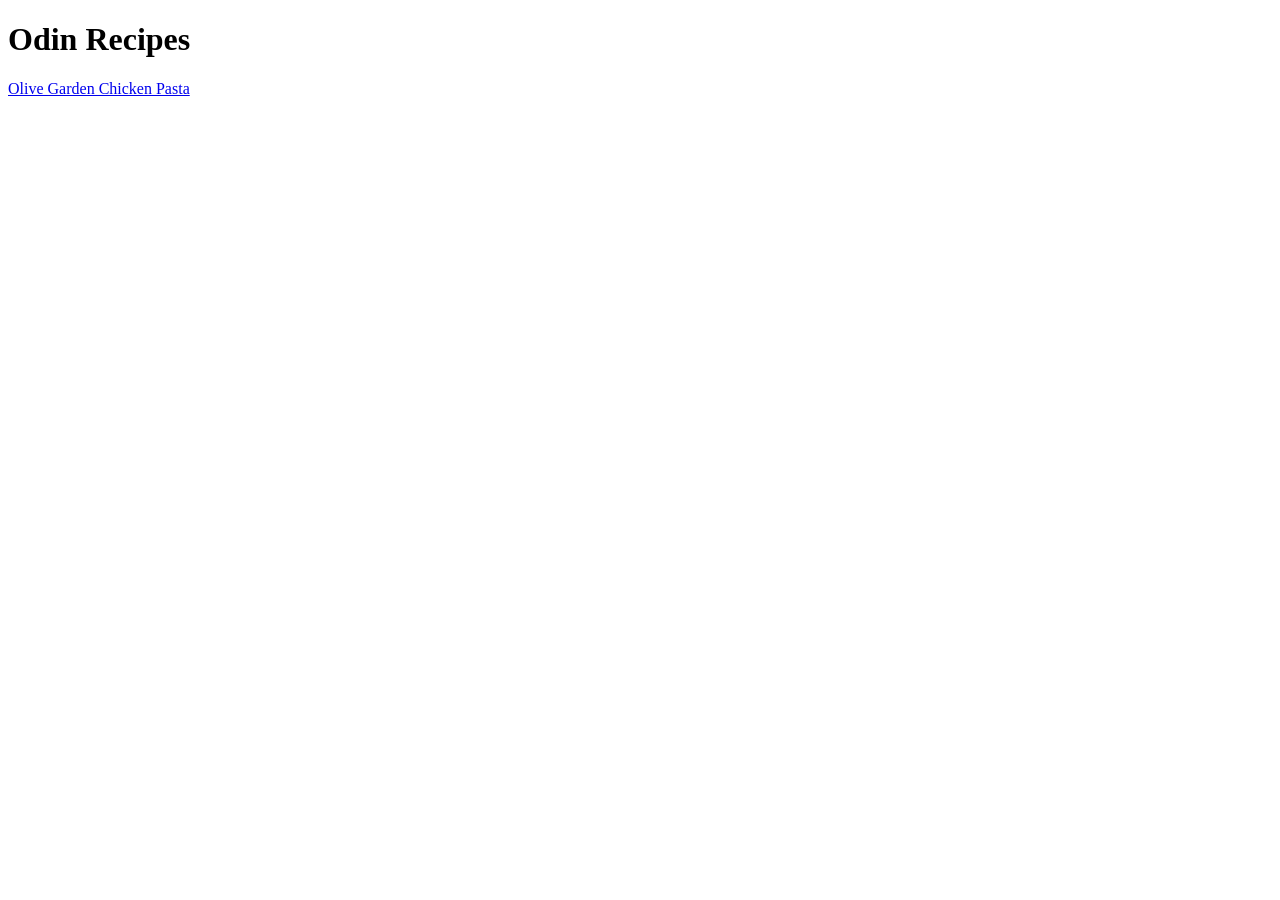
==== index.html @ 22b4ac7a "Update README and initial recipe page for Olive Garden Chicken Pasta" ====
<!DOCTYPE html>
<html lang="en">
<head>
    <meta charset="UTF-8">
    <meta name="viewport" content="width=device-width, initial-scale=1.0">
    <title>Index</title>
</head>
<body>
    <h1>Odin Recipes</h1>
    <a href="recipes/ogpasta.html">Olive Garden Chicken Pasta</a>
</body>
</html>
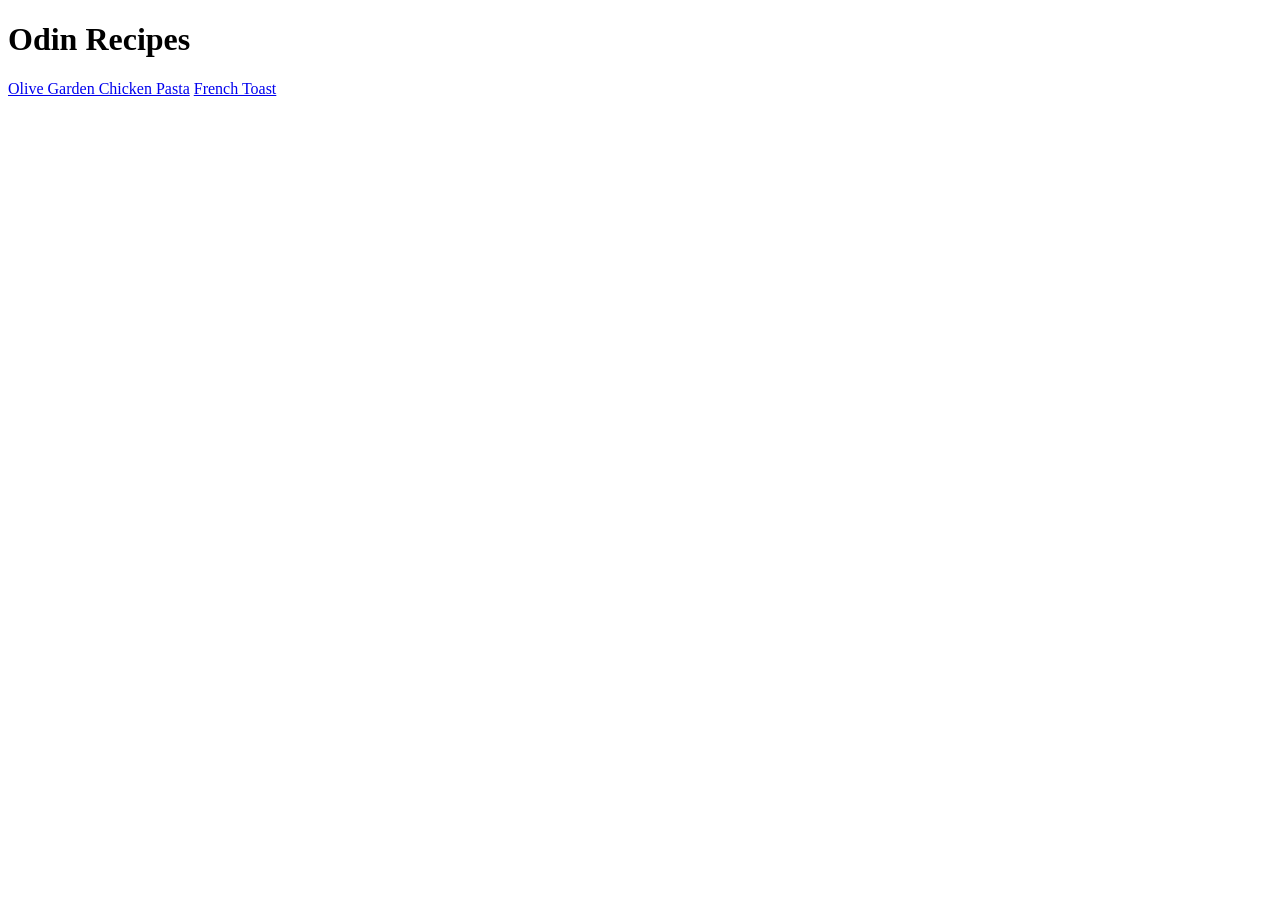
==== commit 01268b7f: "Add French Toast recipe and image, update index and Olive Garden Chicken Pasta links" ====
--- a/index.html
+++ b/index.html
@@ -8,5 +8,6 @@
 <body>
     <h1>Odin Recipes</h1>
     <a href="recipes/ogpasta.html">Olive Garden Chicken Pasta</a>
+    <a href="recipes/frenchtoast.html">French Toast</a>
 </body>
 </html>
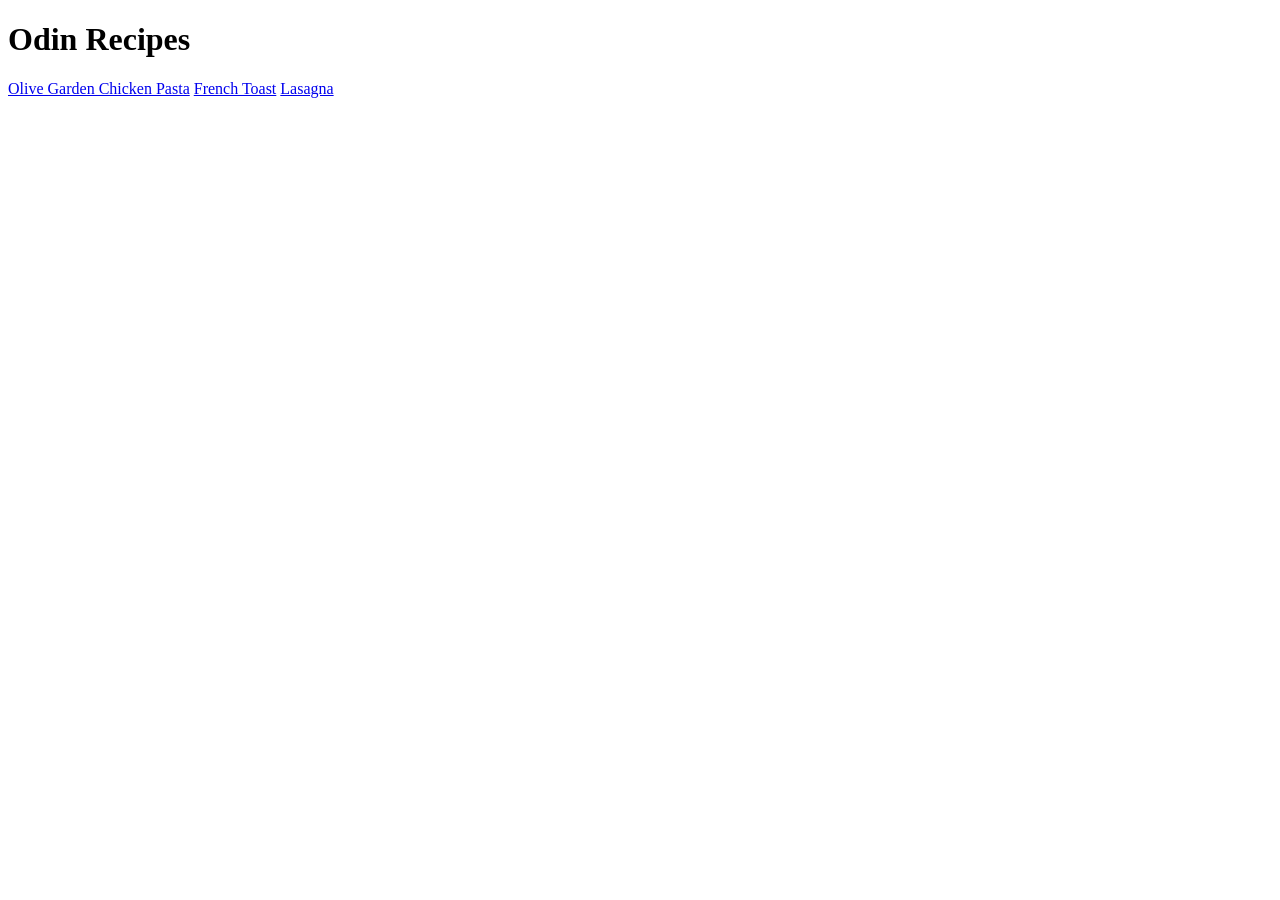
==== commit 83c7b3dd: "Add Lasagna recipe, image, and update index links" ====
--- a/index.html
+++ b/index.html
@@ -3,11 +3,12 @@
 <head>
     <meta charset="UTF-8">
     <meta name="viewport" content="width=device-width, initial-scale=1.0">
-    <title>Index</title>
+    <title>Home</title>
 </head>
 <body>
     <h1>Odin Recipes</h1>
     <a href="recipes/ogpasta.html">Olive Garden Chicken Pasta</a>
     <a href="recipes/frenchtoast.html">French Toast</a>
+    <a href="recipes/lasagna.html">Lasagna</a>
 </body>
 </html>
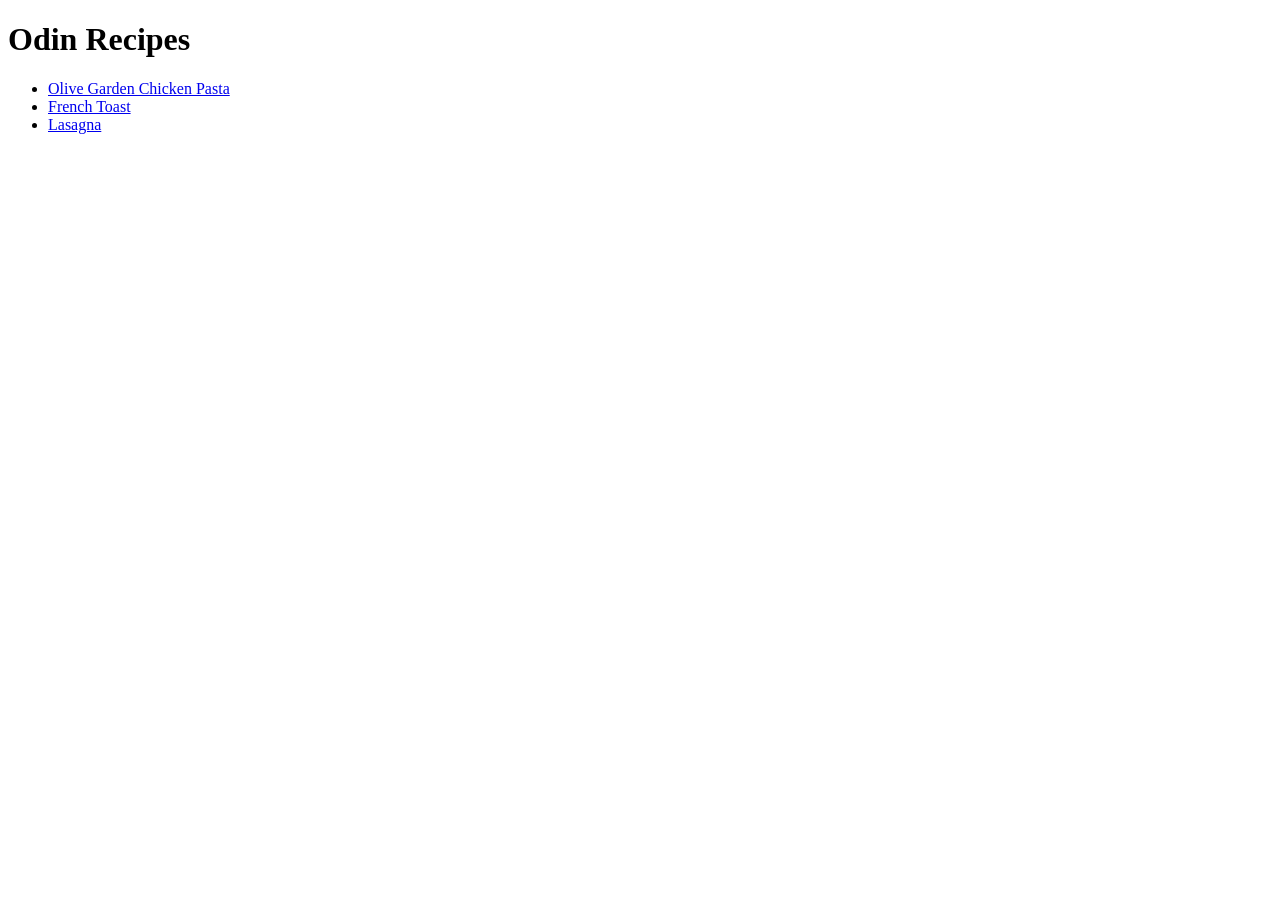
==== commit 8671b047: "Add Lasagna recipe, image, and update index links" ====
--- a/index.html
+++ b/index.html
@@ -7,8 +7,10 @@
 </head>
 <body>
     <h1>Odin Recipes</h1>
-    <a href="recipes/ogpasta.html">Olive Garden Chicken Pasta</a>
-    <a href="recipes/frenchtoast.html">French Toast</a>
-    <a href="recipes/lasagna.html">Lasagna</a>
+    <ul>
+        <li><a href="recipes/ogpasta.html">Olive Garden Chicken Pasta</a></li>
+        <li><a href="recipes/frenchtoast.html">French Toast</a></li>
+        <li><a href="recipes/lasagna.html">Lasagna</a></li>
+    </ul>
 </body>
 </html>
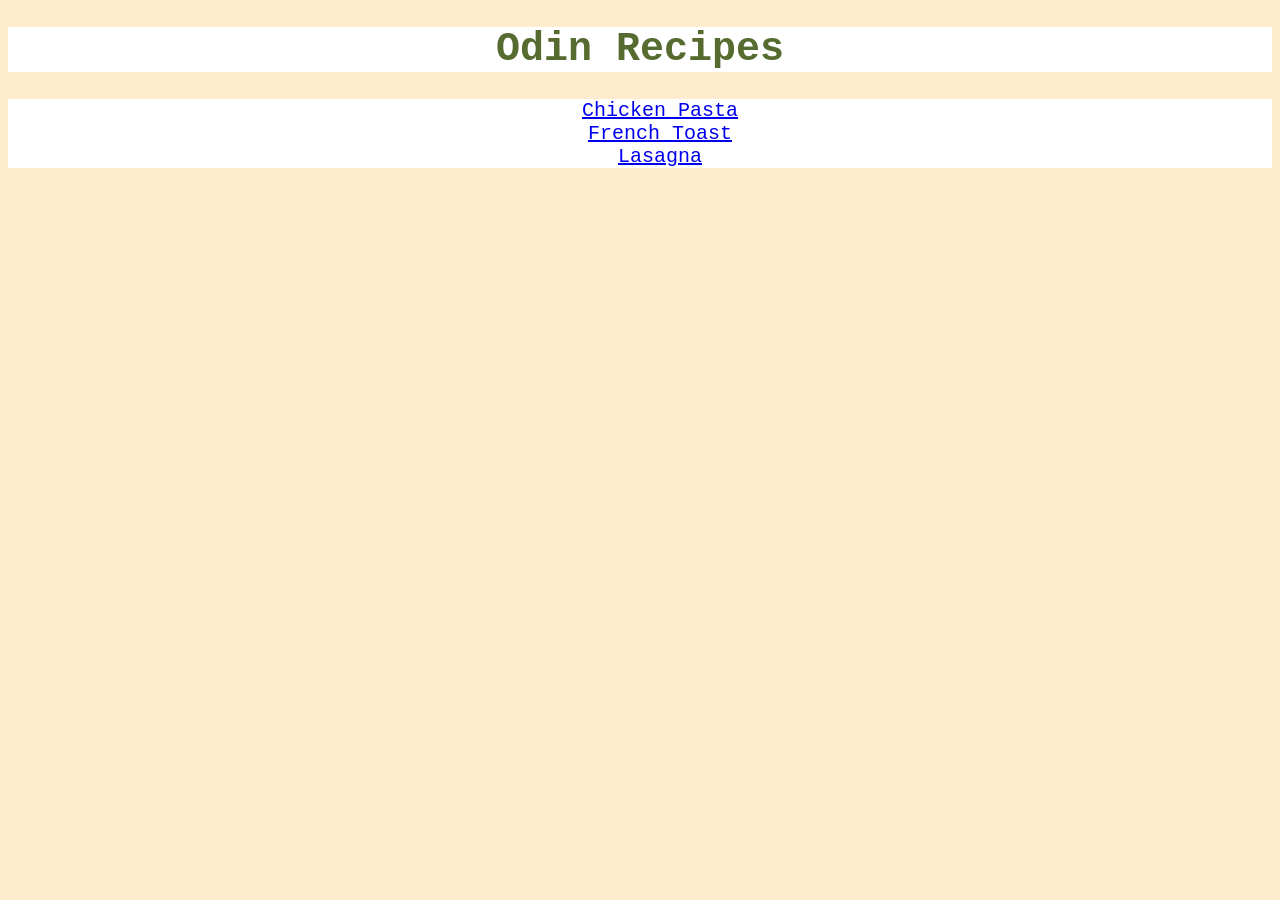
==== commit 4148fce1: "Refactor index.html structure and add styles.css for improved layout and design" ====
--- a/index.html
+++ b/index.html
@@ -1,16 +1,21 @@
 <!DOCTYPE html>
 <html lang="en">
 <head>
+    <link rel="stylesheet" href="styles/styles.css">
     <meta charset="UTF-8">
     <meta name="viewport" content="width=device-width, initial-scale=1.0">
     <title>Home</title>
 </head>
 <body>
-    <h1>Odin Recipes</h1>
-    <ul>
-        <li><a href="recipes/ogpasta.html">Olive Garden Chicken Pasta</a></li>
-        <li><a href="recipes/frenchtoast.html">French Toast</a></li>
-        <li><a href="recipes/lasagna.html">Lasagna</a></li>
-    </ul>
+    <div class="title card" >    
+        <h1>Odin Recipes</h1>
+    </div>
+    <div class="card">
+        <ul class="recipes">
+            <li><a href="recipes/ogpasta.html">Chicken Pasta</a></li>
+            <li><a href="recipes/frenchtoast.html">French Toast</a></li>
+            <li><a href="recipes/lasagna.html">Lasagna</a></li>
+        </ul>
+    </div>
 </body>
 </html>
--- a/styles/styles.css
+++ b/styles/styles.css
@@ -0,0 +1,21 @@
+body {
+    background-color: blanchedalmond;
+    font-family: "Courier New", monospace;
+    font-size: 20px;
+    text-align: center;
+    display: block;
+}
+
+.card {
+    background-color: white;
+    margin: 20, 30
+}
+
+.title {
+    color: darkolivegreen;
+}
+
+.recipes {
+    list-style: none;
+}
+
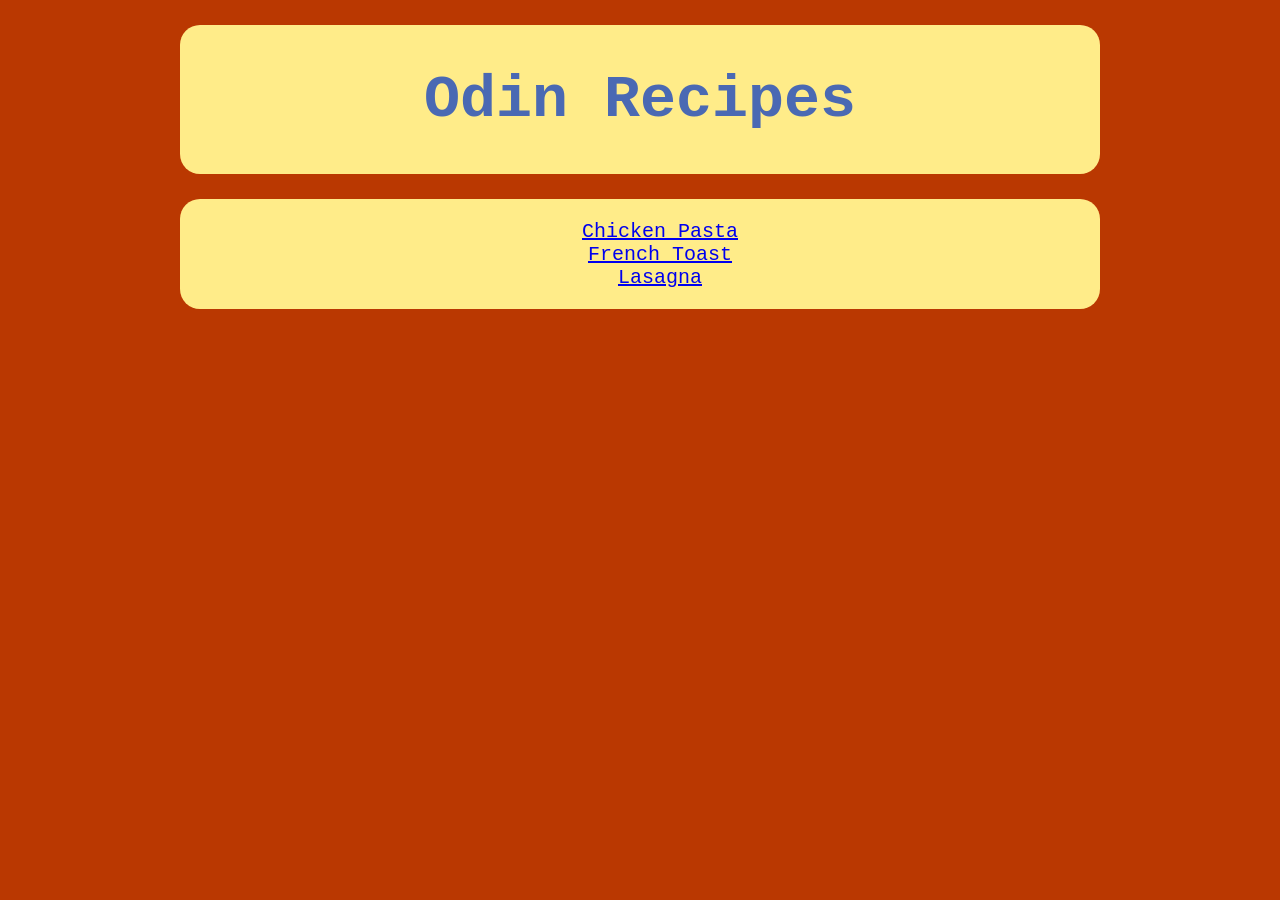
==== commit bdecf7c1: "Refactor French Toast recipe layout and update styles for consistency" ====
--- a/index.html
+++ b/index.html
@@ -11,7 +11,7 @@
         <h1>Odin Recipes</h1>
     </div>
     <div class="card">
-        <ul class="recipes">
+        <ul class="home-recipes">
             <li><a href="recipes/ogpasta.html">Chicken Pasta</a></li>
             <li><a href="recipes/frenchtoast.html">French Toast</a></li>
             <li><a href="recipes/lasagna.html">Lasagna</a></li>
--- a/styles/styles.css
+++ b/styles/styles.css
@@ -1,21 +1,35 @@
 body {
-    background-color: blanchedalmond;
+    background-color: #BA3801;
     font-family: "Courier New", monospace;
     font-size: 20px;
     text-align: center;
-    display: block;
+    box-sizing: border-box;
+    margin: 0;
+    padding: 0;
 }
 
 .card {
-    background-color: white;
-    margin: 20, 30
+    background-color: #FFEC89;
+    margin: 25px 180px;
+    padding: 0.5px;
+    color: #4A69B3;
+    border-radius: 20px;
 }
 
 .title {
-    color: darkolivegreen;
+    font-size: 30px;
 }
 
-.recipes {
+.recipe-info {
+    padding: 20px 40px;
+}
+
+.recipe-info ul,
+.recipe-info ol {
+    text-align: left;
+}
+
+.home-recipes {
     list-style: none;
 }
 
